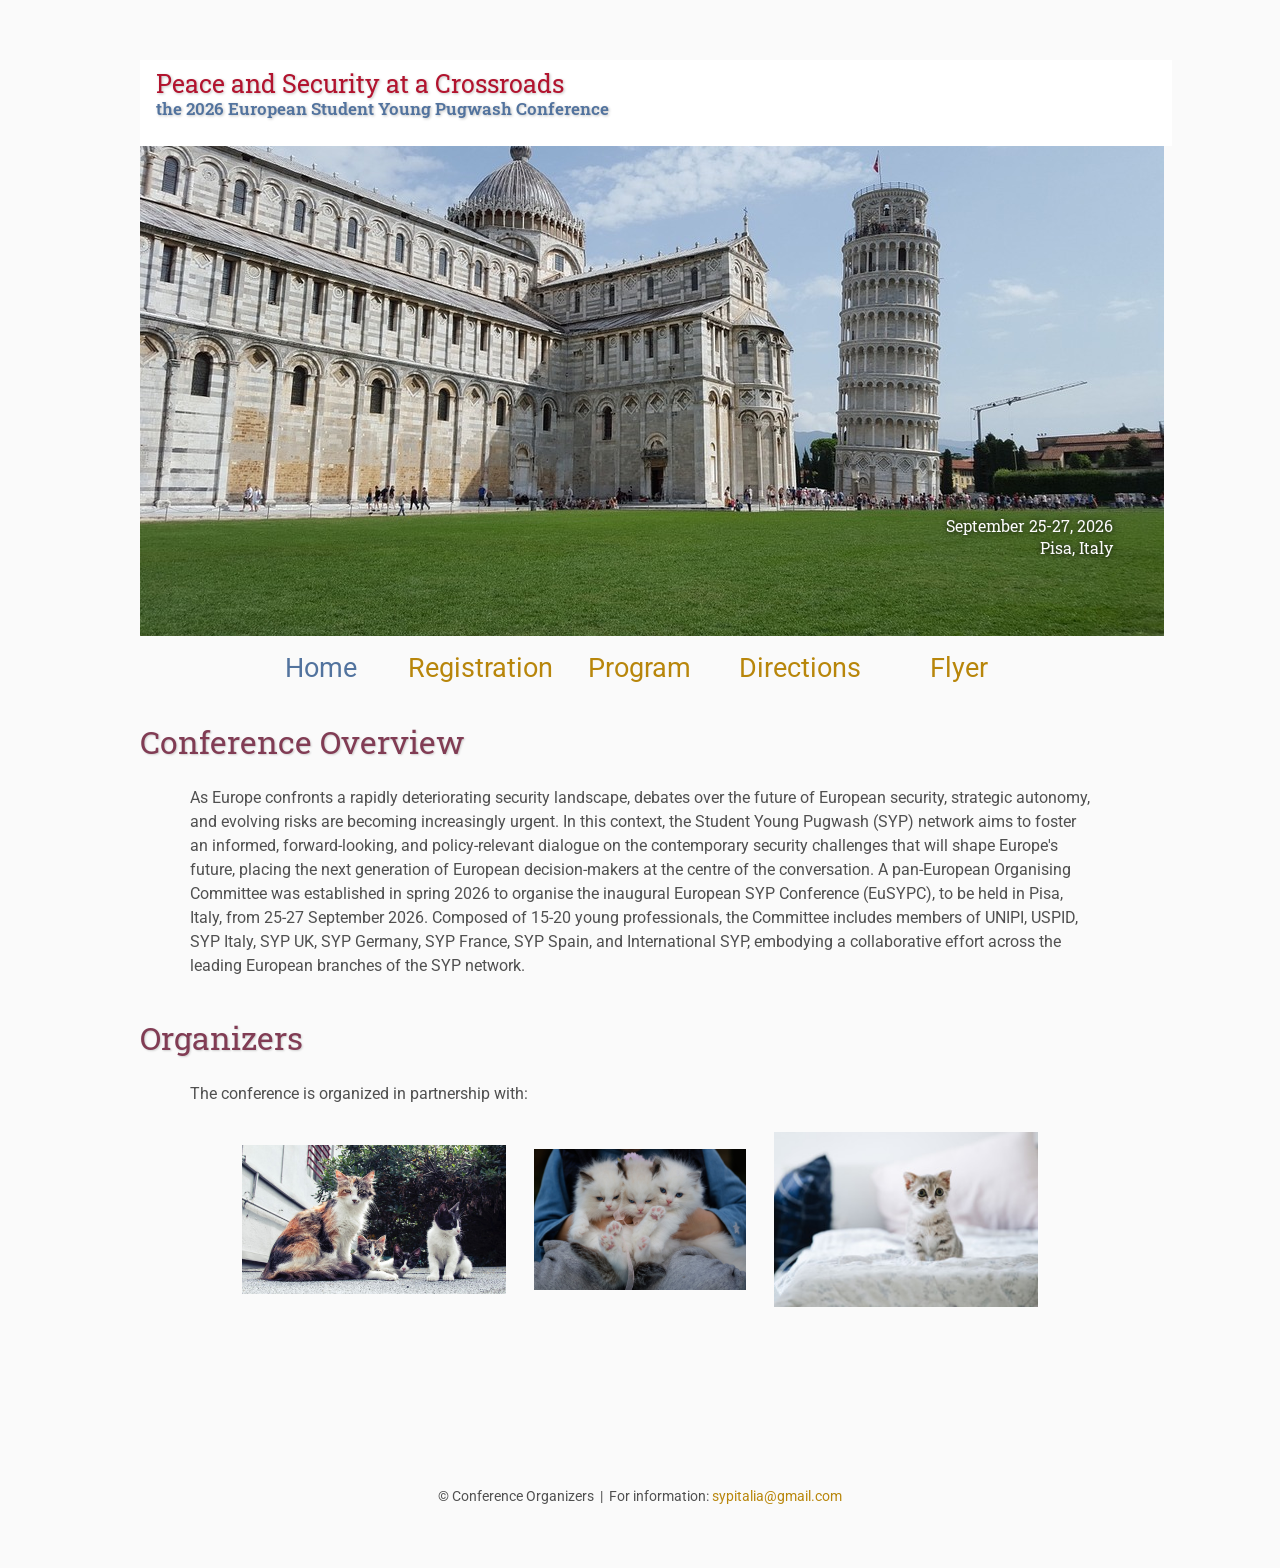
==== index.html @ 5421046e "new banner" ====
<!DOCTYPE html>
<html lang='en'>

<head>
    <base href=".">
    <link rel="shortcut icon" type="image/png" href="assets/favicon.png"/>
    <link rel="stylesheet" type="text/css" media="all" href="assets/main.css"/>
    <meta name="description" content="Conference Template">
    <meta name="resource-type" content="document">
    <meta name="distribution" content="global">
    <meta name="KeyWords" content="Conference">
    <title>Conference Template</title>
</head>

<body>

    <div class="banner">
        <img src="assets/pisapicture.jpg" alt="Conference Template Banner">
        <div class="top-left" style="background: #fff; display: inline-block; padding: 0.6rem 1rem; text-align: left;">
            <div class="title1" style="font-size: 1.55rem; line-height: 1.15; text-align: left;">Peace and Security at a Crossroads</div>
            <div class="title2" style="font-size: 1.05rem; line-height: 1.3; font-weight: 600; max-width: 34rem; text-align: left;">the 2026 European Student Young Pugwash Conference</div>
        </div>
        <div class="bottom-right">
            <div style="font-size: 1rem; line-height: 1.4; text-align: right;">September 25-27, 2026<br>Pisa, Italy</div>
        </div>
    </div>

    <table class="navigation">
        <tr>
            <td class="navigation">
                <a class="current" title="Conference Home Page" href=".">Home</a>
            </td>
            <td class="navigation">
                <a title="Register for the Conference" href="registration">Registration</a>
            </td>
            <td class="navigation">
                <a title="Conference Program" href="program">Program</a> 
            </td>
            <td class="navigation">
                <a title="Directions to the Conference" href="directions">Directions</a>
            </td>
            <td class="navigation">
                <a title="Conference Flyer" href="flyer">Flyer</a>
            </td>
        </tr>
    </table>

    <h2>Conference Overview</h2>
    <p>
        As Europe confronts a rapidly deteriorating security landscape,
        debates over the future of European security, strategic autonomy,
        and evolving risks are becoming increasingly urgent. In this
        context, the Student Young Pugwash (SYP) network aims to
        foster an informed, forward-looking, and policy-relevant dialogue on the contemporary
        security challenges that will shape Europe's future, placing the next generation of European
        decision-makers at the centre of the conversation.
        A pan-European Organising Committee was established in spring 2026 to organise the
        inaugural European SYP Conference (EuSYPC), to be held in Pisa, Italy, from 25-27
        September 2026. Composed of 15-20 young professionals, the Committee includes members
        of UNIPI, USPID, SYP Italy, SYP UK, SYP Germany, SYP France, SYP Spain, and
        International SYP, embodying a collaborative effort across the leading European branches of
        the SYP network.
    </p>
    <!-- <p>
        You can use this template by cloning all the files from this
        <a target="_blank" href="https://github.com/mikepierce/conference-website-template">GitHub repo here</a>.
        This template was created from a website I made for 
        <a target="_blank" href="http://math.ucr.edu/~mathconn/">MathConnections 2019</a>,
        in case you want to see an example of this template being used in the wild.
    </p>
    <p>
        This paragraph is just some filler text to give the homepage some volume:
        Lorem ipsum dolor sit amet, consectetur adipiscing elit. Vestibulum dignissim et est et euismod. Fusce et metus tempus, pellentesque ex at, convallis nulla. Ut fringilla commodo tincidunt. Fusce sed est eu massa placerat iaculis eu at mauris. Nullam ut mollis nisi, quis malesuada risus. Interdum et malesuada fames ac ante ipsum primis in faucibus. Nam ipsum tortor, suscipit non tincidunt vel, bibendum in libero. Nulla facilisi. Pellentesque vitae neque metus. Cras quis est pharetra, vestibulum nisl et, viverra ipsum. Etiam porta dignissim purus, quis tempor metus volutpat eu. Praesent pulvinar libero eget purus tincidunt finibus.
    </p> -->

    <h2>Organizers</h2>
    <p>
        The conference is organized in partnership with:
    </p>
    <table class="sponsors">
        <tr>
            <td class="sponsor">
                <a href="http://www.eyebleach.me/">
                    <img src="assets/kitten1.jpg" alt="First Sponsor Name">
                </a>
            </td>
            <td class="sponsor">
                <a href="http://www.eyebleach.me/">
                    <img src="assets/kitten2.jpg" alt="Second Sponsor Name" style="width: 80%">
                </a>
            </td>
            <td class="sponsor">
                <a href="http://www.eyebleach.me/">
                    <img src="assets/kitten3.jpg" alt="Third Sponsor Name">
                </a>
            </td>
        </tr>
    </table>

    <footer>
        &copy; Conference Organizers
        &nbsp;|&nbsp; For information: <a href="mailto:sypitalia@gmail.com">sypitalia@gmail.com</a>
    </footer>

</body>
</html>
---- assets/main.css ----
/* main.css */

/* These are the colors and fonts used throughout the webpage.
 * I've listed them here so that a user may easily
 * do a search-and-replace for these to change the site theme.
 *   'Roboto',sans-serif; Font for the title text
 *   'Roboto-Slab',serif; Font for the body text 
 *   #fafafa; Background color of the site
 *   #505050; Foreground (text) color of the site
 *   #52739e; Navy, "Template" in the logo, current page in navigation, special titles in the Program
 *   #b2132e; Reddish, "Conference" in the logo, hover color for links
 *   #813c54; Heading color, titles in the Program
 *   #b8860b; Dark Goldenrod, color for links
 */

@import url('https://fonts.googleapis.com/css?family=Roboto%7CRoboto+Slab');

*{
    border:0;
    font:inherit;
    font-size:1em;
    margin:0;
    padding:0;
    vertical-align:baseline;
}

body{
    background-color: #fafafa;
    background-size: cover;
    background-attachment: fixed;
    color: #505050; 
    text-align:left;
    font-family:'Roboto',sans-serif;
    font-size:1em;
    line-height:1.5em;
    margin: 60px auto;
    width: 1000px;
}

a{color: #b8860b; text-decoration:none;}
a.current{color: #52739e;}
a.current:hover{color: #e82945;}
a:hover{color: #b2132e;}
a:active{color: #e82945;}
h1,h2,h3,h4{clear:left; color: #813c54; margin:1.5em 0em 1em 0em; font-family:'Roboto Slab',serif; text-shadow: 1px 1px 2px #d0d0d0;}
h1{font-size:2.67em;}
h2{font-size:2.00em;}
h3{font-size:1.67em;}
h4{font-size:1.33em;}
p{list-style:none; margin:24px auto 24px auto; padding:0px; width:900px; text-align:left;}
li a, p a {text-decoration:underline; text-decoration-color:#b8860b;}
ul{list-style:none; margin:24px auto 24px auto; padding:0px; width:800px; text-align:left;}
ul li{list-style:none; margin:0px auto 0px auto; padding:0px; text-align:left;}
i,em{font-style:italic;}
b,strong{font-weight:bold;}
sup{
    vertical-align: super;
    font-size: 0.8em;
    line-height: 0;
}
sub{
    vertical-align: sub;
    font-size: 0.8em;
    line-height: 0;
}
table{
    width: 1000px;
    margin: 12px auto 24px auto;
    float: center;
    /* UNCOMMENT THIS FOR DEBUGGING THE ALIGNMENT */
    /*border: 1px solid black;*/
}
th,td{
    text-align: left;
    /* UNCOMMENT THIS FOR DEBUGGING THE ALIGNMENT */
    /*border: 1px solid black;*/
}

/* Website Banner */
.banner {position: relative; font-family:'Roboto Slab',serif;}
.top-left {font-size:5.33em; color: #505050; background: #fafafa; text-align: center; width: 1000px; height: 67px; position: absolute; padding: 36px 0 0 0; top: 0px;}
.bottom-right {font-size:2.33em; color: #fafafa; line-height: 1.5em; width: auto; height: 100px; padding: 0px 27px 27px 0px; text-align: right; position: absolute; bottom: 0px; right: 0px; text-shadow: 0px 0px 6px #000000;}

/* Conference Title Logo */
.title1{color: #b2132e; text-shadow: 1px 1px 3px #c0c0c0;} 
.title2{color: #52739e; text-shadow: 1px 1px 3px #c0c0c0;}
.year{color: #505050; font-size:0.67em; font-weight: lighter;}

/* Navigation Links (Home, Registration, etc) */
table.navigation{width:800px;}
td.navigation{font-size:1.67em; white-space:nowrap; width:20%; text-align:center; vertical-align:middle; padding:0px 0px 0px 0px;}

/* Sponsor Images */
table.sponsors{width:800px;}
td.sponsor{white-space:nowrap; width:33%; text-align:center; vertical-align:middle; padding:0px 0px 0px 0px;}
td.sponsor img{width: 100%}

/* The Table on the Program Page */
td.room{padding: 4px 12px 4px 4px; width: 90%; vertical-align:bottom; font-size:1.67em; color: #52739e; height:32px;}
td.date{white-space:nowrap; width:130px; text-align:right; vertical-align:top; padding:4px 16px 0px 0px;}
td.title{padding: 4px 12px 4px 4px; width: 90%; vertical-align:top; font-size:1.5em; color: #813c54; height:32px; font-family:'Roboto Slab',serif; text-shadow: 1px 1px 2px #d0d0d0; }
td.title-special{padding: 4px 12px 4px 4px; width: 90%; vertical-align:top; font-size:1.67em; color: #52739e; height:32px; font-family:'Roboto Slab',serif; text-shadow: 1px 1px 2px #d0d0d0;}
td.speaker{padding: 4px 12px 4px 4px; font-style: italic; font-size:1em; max-height:999999px}
td.abstract{padding: 4px 12px 12px 4px; font-size:1em; max-height:999999px}
td.abstract img{display: block; margin: 4px auto 8px auto}
table.plenary{padding-top: 8px; background: #ffffff;}

/* Registration and Directions iframes and Images */
iframe.registration{display:block; margin:1em auto 2em auto; width:700px; height:1400px; border:none;}
iframe.directions{display:block; margin:1em auto 2em auto; width:800px; height:400px; border:none;}
img.center{display:block; width:67%; margin:1em auto 2em auto;}

/* Flyer Images */
table.flyers{width:800px;}
td.flyer{white-space:nowrap; width:50%; text-align:center; vertical-align:middle; padding:0px 0px 0px 0px;}
td.sponsor img{width: 100%}

footer{font-size:0.875em; margin-top:12em; text-align:center;}

/* My hacky way of making the site mobile-friendly */
@media only screen and (max-width: 1100px) {
    h2{font-size:3.00em;}
    p{font-size:1.5em; line-height:1.5em;}
    th,td,tr{font-size:1.5em; line-height:1.5em;}
    td.date{font-size:1em; padding-top:0.5em;}
    td.navigation{font-size:1.5em; padding:0px 20px 0px 20px;}
    table.footer{font-size:0.33em;}
}
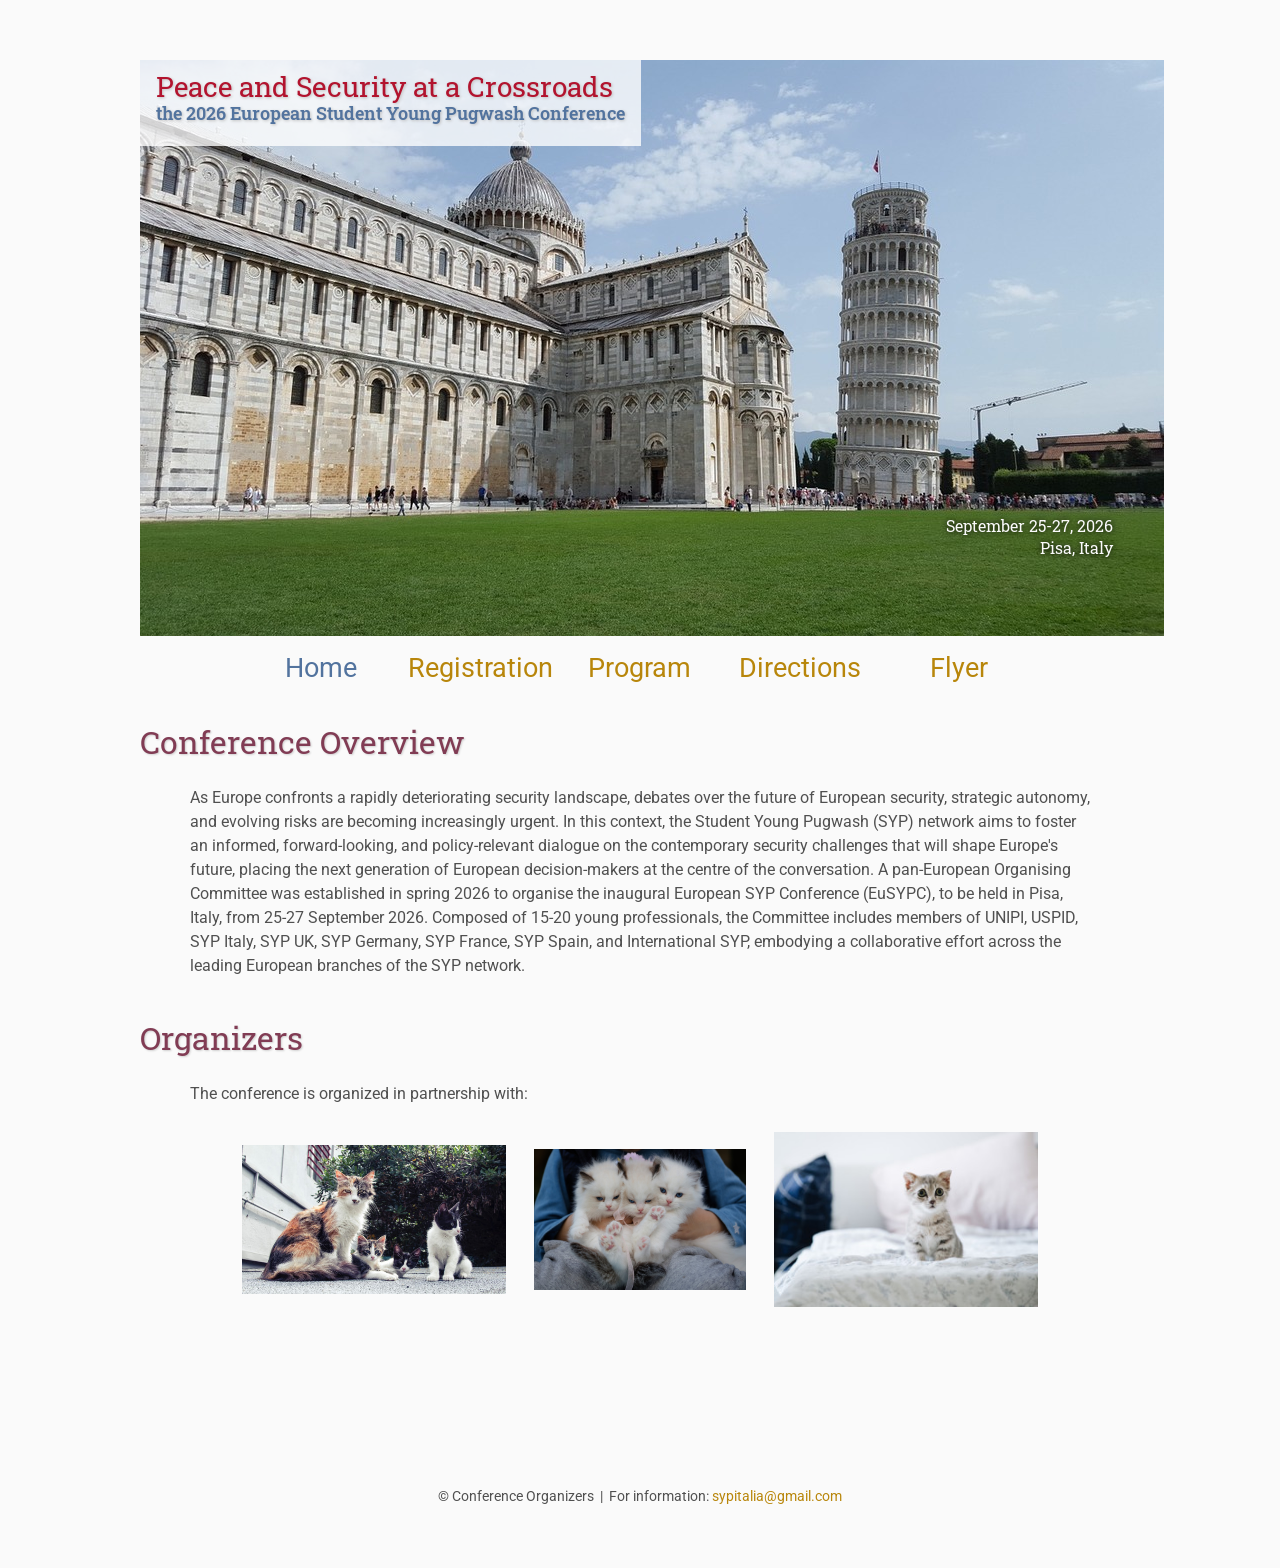
==== commit df8cdc77: "fixed banner" ====
--- a/index.html
+++ b/index.html
@@ -16,9 +16,9 @@
 
     <div class="banner">
         <img src="assets/pisapicture.jpg" alt="Conference Template Banner">
-        <div class="top-left" style="background: #fff; display: inline-block; padding: 0.6rem 1rem; text-align: left;">
-            <div class="title1" style="font-size: 1.55rem; line-height: 1.15; text-align: left;">Peace and Security at a Crossroads</div>
-            <div class="title2" style="font-size: 1.05rem; line-height: 1.3; font-weight: 600; max-width: 34rem; text-align: left;">the 2026 European Student Young Pugwash Conference</div>
+        <div class="top-left" style="background: rgba(255, 255, 255, 0.78); display: inline-block; width: fit-content; max-width: calc(100% - 2rem); padding: 0.6rem 1rem; text-align: left;">
+            <div class="title1" style="font-size: 1.78rem; line-height: 1.15; text-align: left;">Peace and Security at a Crossroads</div>
+            <div class="title2" style="font-size: 1.15rem; line-height: 1.3; font-weight: 600; text-align: left;">the 2026 European Student Young Pugwash Conference</div>
         </div>
         <div class="bottom-right">
             <div style="font-size: 1rem; line-height: 1.4; text-align: right;">September 25-27, 2026<br>Pisa, Italy</div>
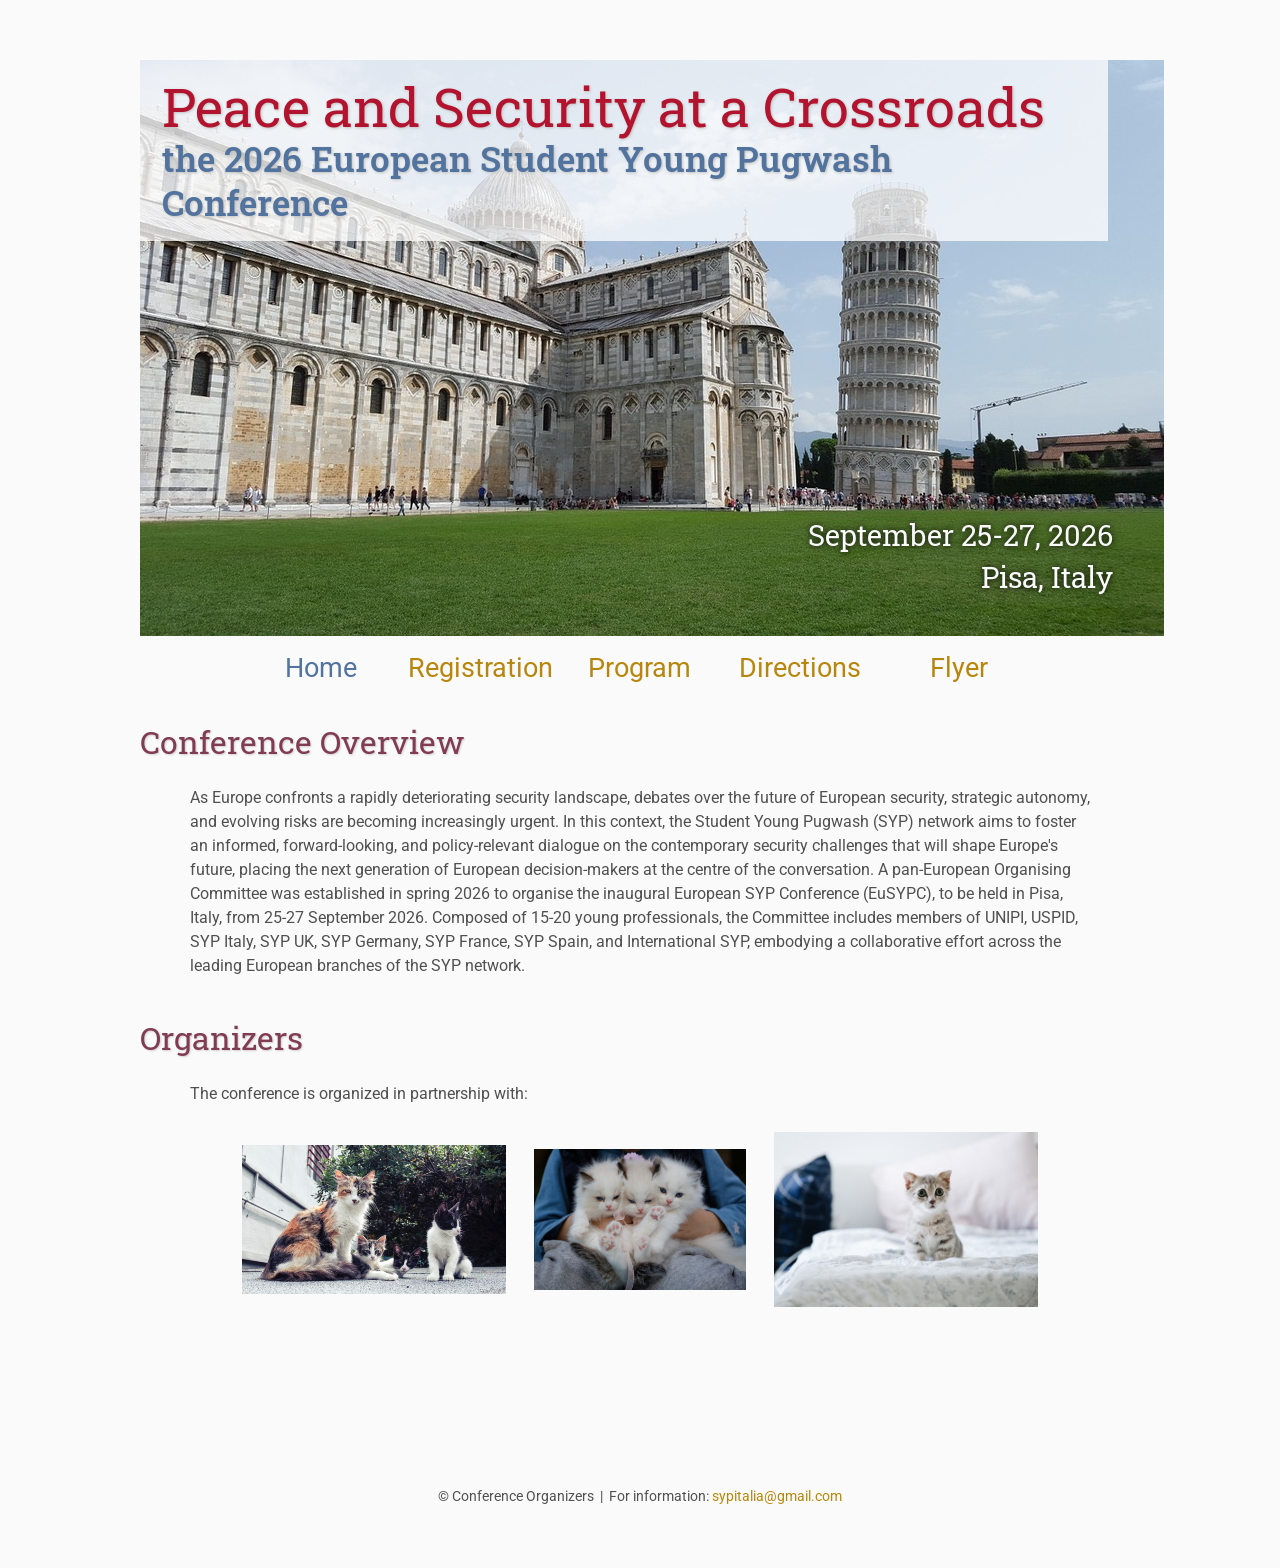
==== commit f26473ec: "fixed banner" ====
--- a/index.html
+++ b/index.html
@@ -16,12 +16,14 @@
 
     <div class="banner">
         <img src="assets/pisapicture.jpg" alt="Conference Template Banner">
-        <div class="top-left" style="background: rgba(255, 255, 255, 0.78); display: inline-block; width: fit-content; max-width: calc(100% - 2rem); padding: 0.6rem 1rem; text-align: left;">
-            <div class="title1" style="font-size: 1.78rem; line-height: 1.15; text-align: left;">Peace and Security at a Crossroads</div>
-            <div class="title2" style="font-size: 1.15rem; line-height: 1.3; font-weight: 600; text-align: left;">the 2026 European Student Young Pugwash Conference</div>
+        <div class="top-left" style="background: rgba(255, 255, 255, 0.75); display: inline-block; width: fit-content; max-width: calc(100% - 2rem); padding: 1rem 1.4rem; text-align: left;">
+            <!-- Aggiunto margin: 0; e un piccolo margin-bottom per separarli senza rompere il box -->
+            <div class="title1" style="font-size: 3.4rem; line-height: 1.12; text-align: left;">Peace and Security at a Crossroads</div>
+            <!-- Aggiunto margin: 0; -->
+            <div class="title2" style="font-size: 2.2rem; line-height: 1.25; font-weight: 600; text-align: left;">the 2026 European Student Young Pugwash Conference</div>
         </div>
         <div class="bottom-right">
-            <div style="font-size: 1rem; line-height: 1.4; text-align: right;">September 25-27, 2026<br>Pisa, Italy</div>
+            <div style="font-size: 1.8rem; line-height: 1.45; text-align: right;">September 25-27, 2026<br>Pisa, Italy</div>
         </div>
     </div>
 
--- a/assets/main.css
+++ b/assets/main.css
@@ -78,7 +78,7 @@
 
 /* Website Banner */
 .banner {position: relative; font-family:'Roboto Slab',serif;}
-.top-left {font-size:5.33em; color: #505050; background: #fafafa; text-align: center; width: 1000px; height: 67px; position: absolute; padding: 36px 0 0 0; top: 0px;}
+.top-left {font-size:5.33em; color: #505050; background: #fafafa; text-align: center; width: 1000px; height: auto; position: absolute; padding: 36px 0 24px 0; top: 0px; box-sizing: border-box;}
 .bottom-right {font-size:2.33em; color: #fafafa; line-height: 1.5em; width: auto; height: 100px; padding: 0px 27px 27px 0px; text-align: right; position: absolute; bottom: 0px; right: 0px; text-shadow: 0px 0px 6px #000000;}
 
 /* Conference Title Logo */
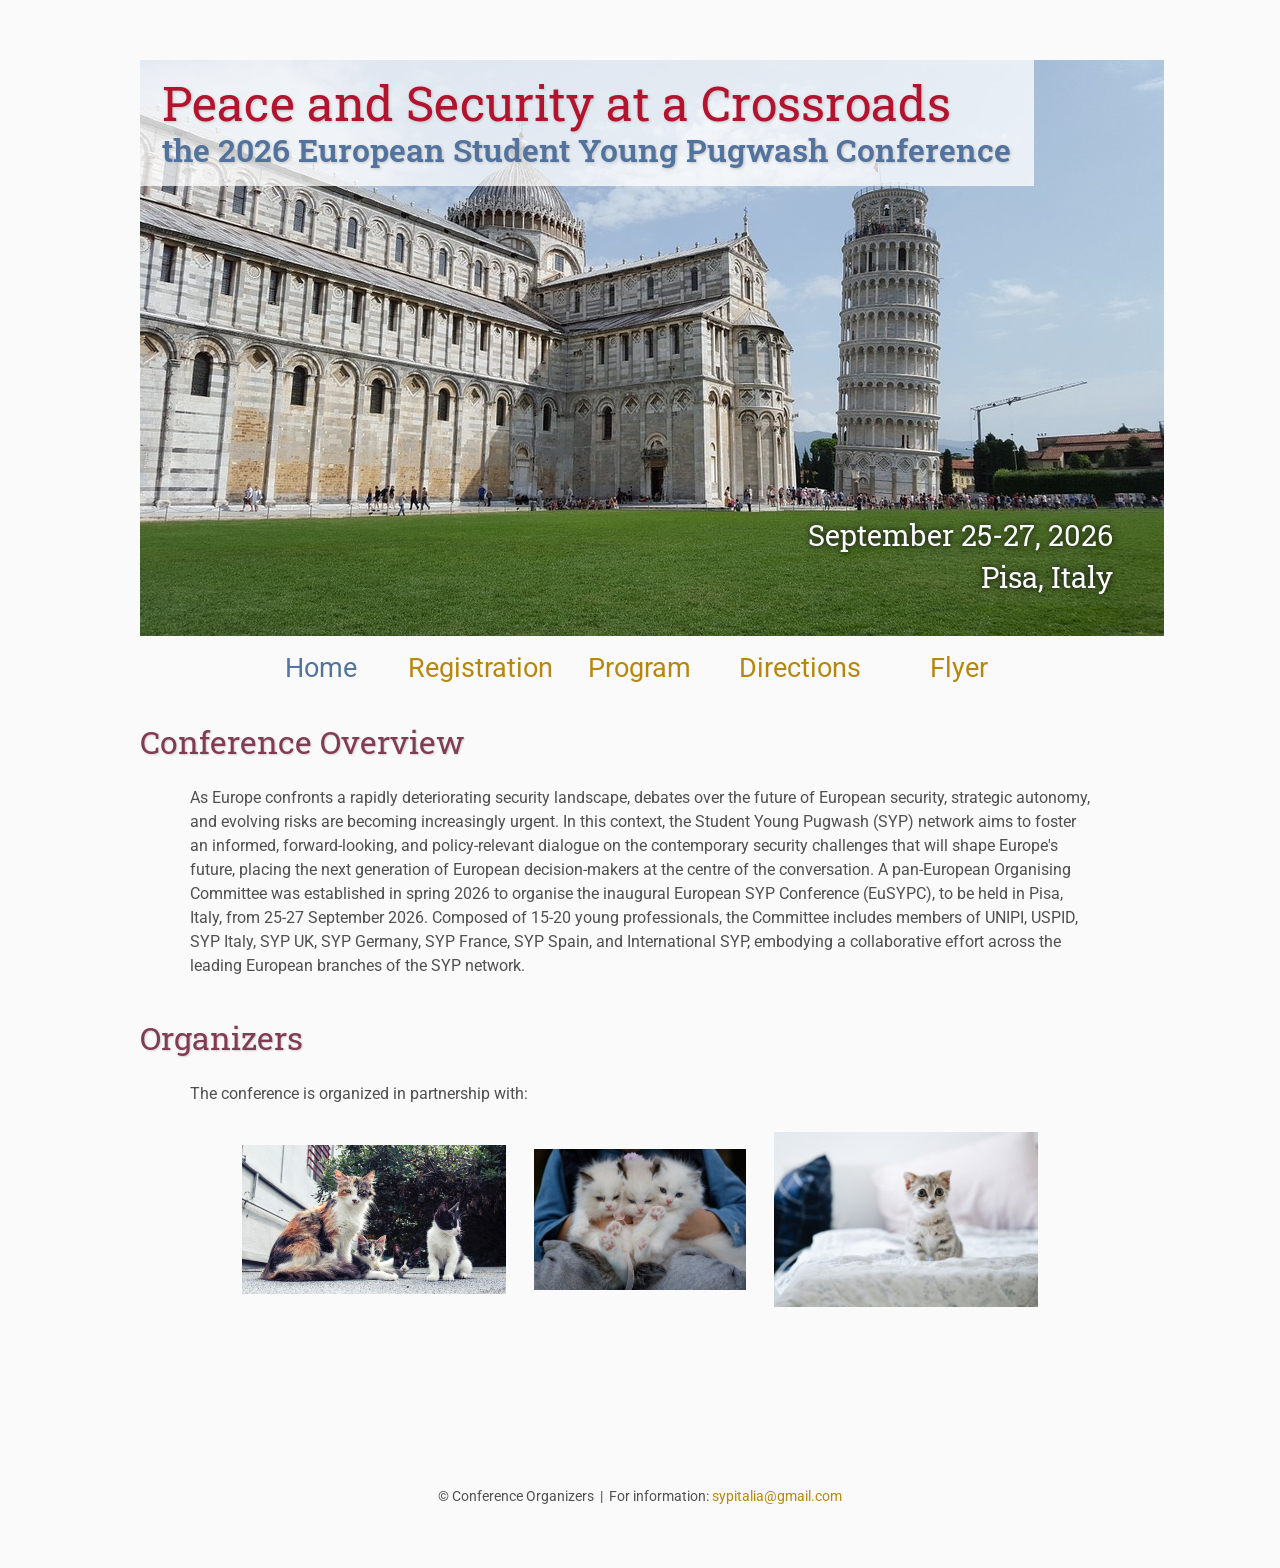
==== commit a5e2f2d8: "fixed banner" ====
--- a/index.html
+++ b/index.html
@@ -18,9 +18,9 @@
         <img src="assets/pisapicture.jpg" alt="Conference Template Banner">
         <div class="top-left" style="background: rgba(255, 255, 255, 0.75); display: inline-block; width: fit-content; max-width: calc(100% - 2rem); padding: 1rem 1.4rem; text-align: left;">
             <!-- Aggiunto margin: 0; e un piccolo margin-bottom per separarli senza rompere il box -->
-            <div class="title1" style="font-size: 3.4rem; line-height: 1.12; text-align: left;">Peace and Security at a Crossroads</div>
+            <div class="title1" style="font-size: 3.0rem; line-height: 1.12; text-align: left;">Peace and Security at a Crossroads</div>
             <!-- Aggiunto margin: 0; -->
-            <div class="title2" style="font-size: 2.2rem; line-height: 1.25; font-weight: 600; text-align: left;">the 2026 European Student Young Pugwash Conference</div>
+            <div class="title2" style="font-size: 2.0rem; line-height: 1.25; font-weight: 600; text-align: left;">the 2026 European Student Young Pugwash Conference</div>
         </div>
         <div class="bottom-right">
             <div style="font-size: 1.8rem; line-height: 1.45; text-align: right;">September 25-27, 2026<br>Pisa, Italy</div>
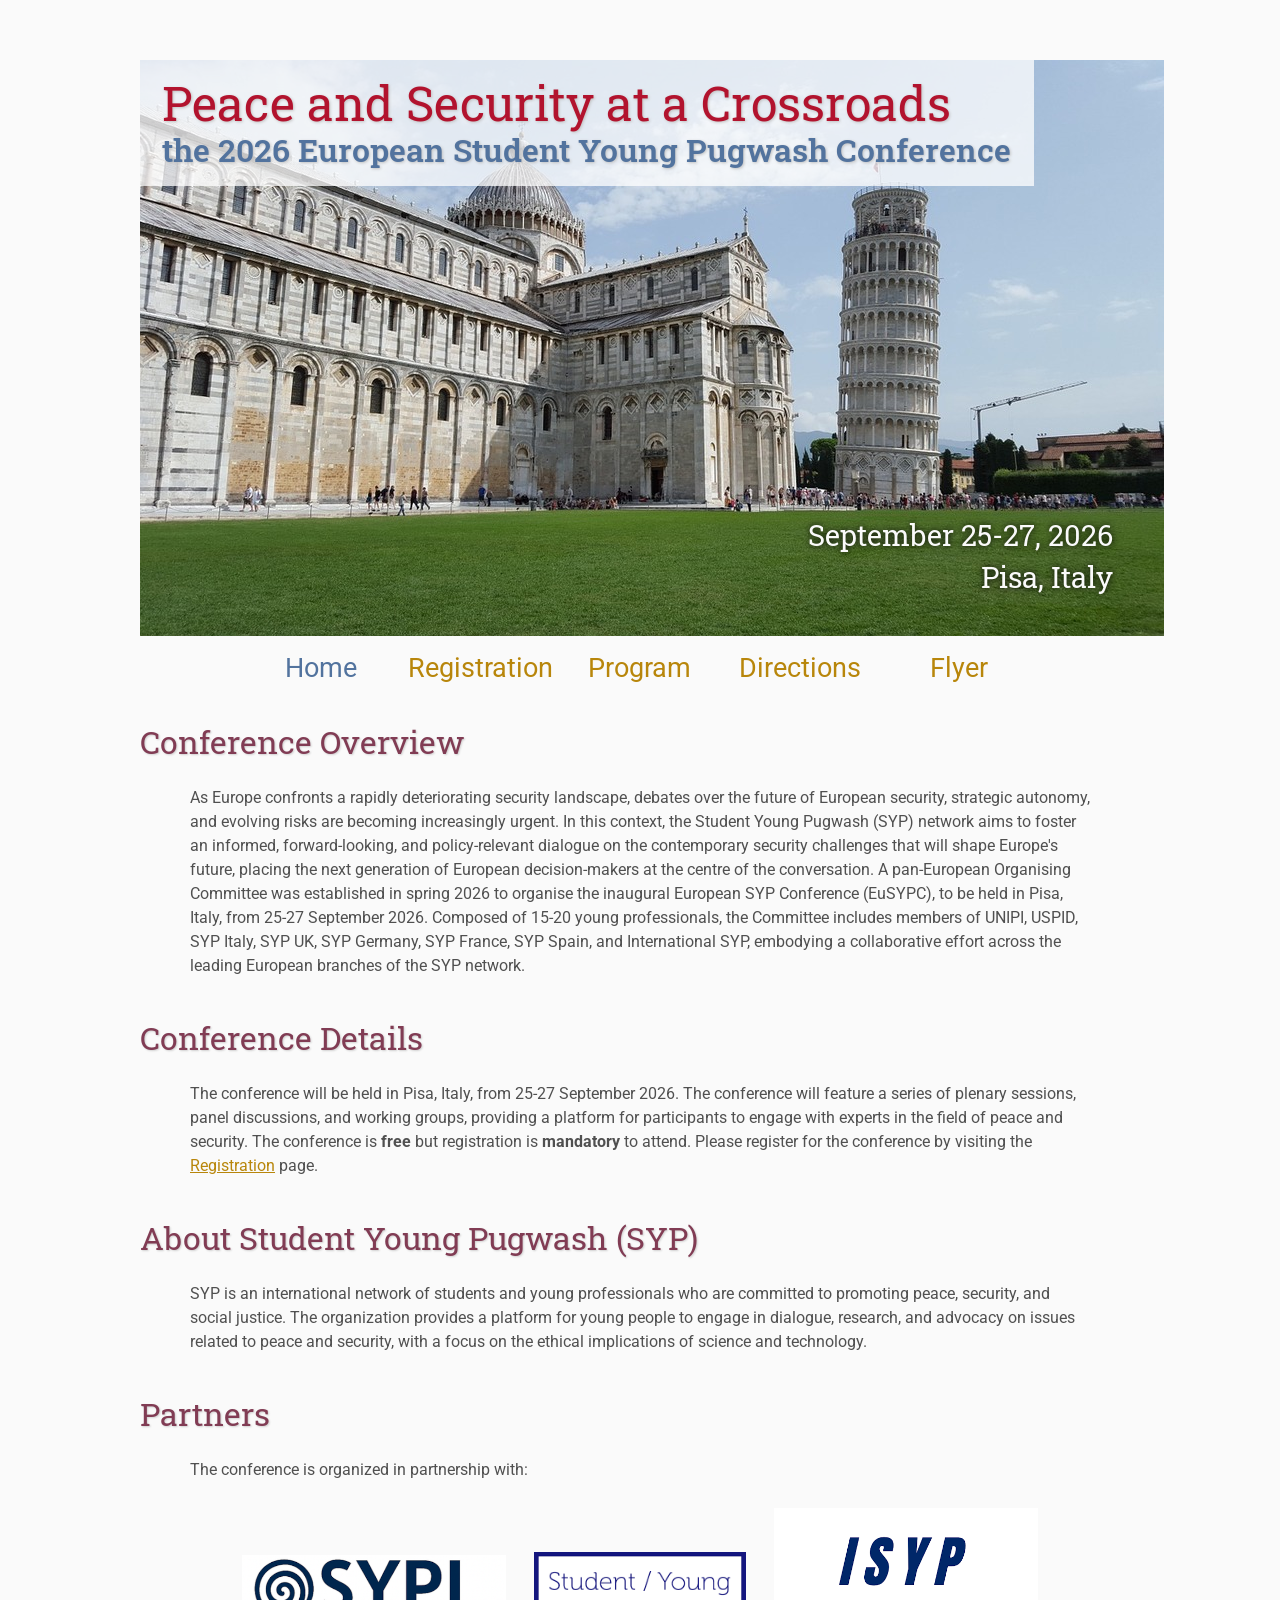
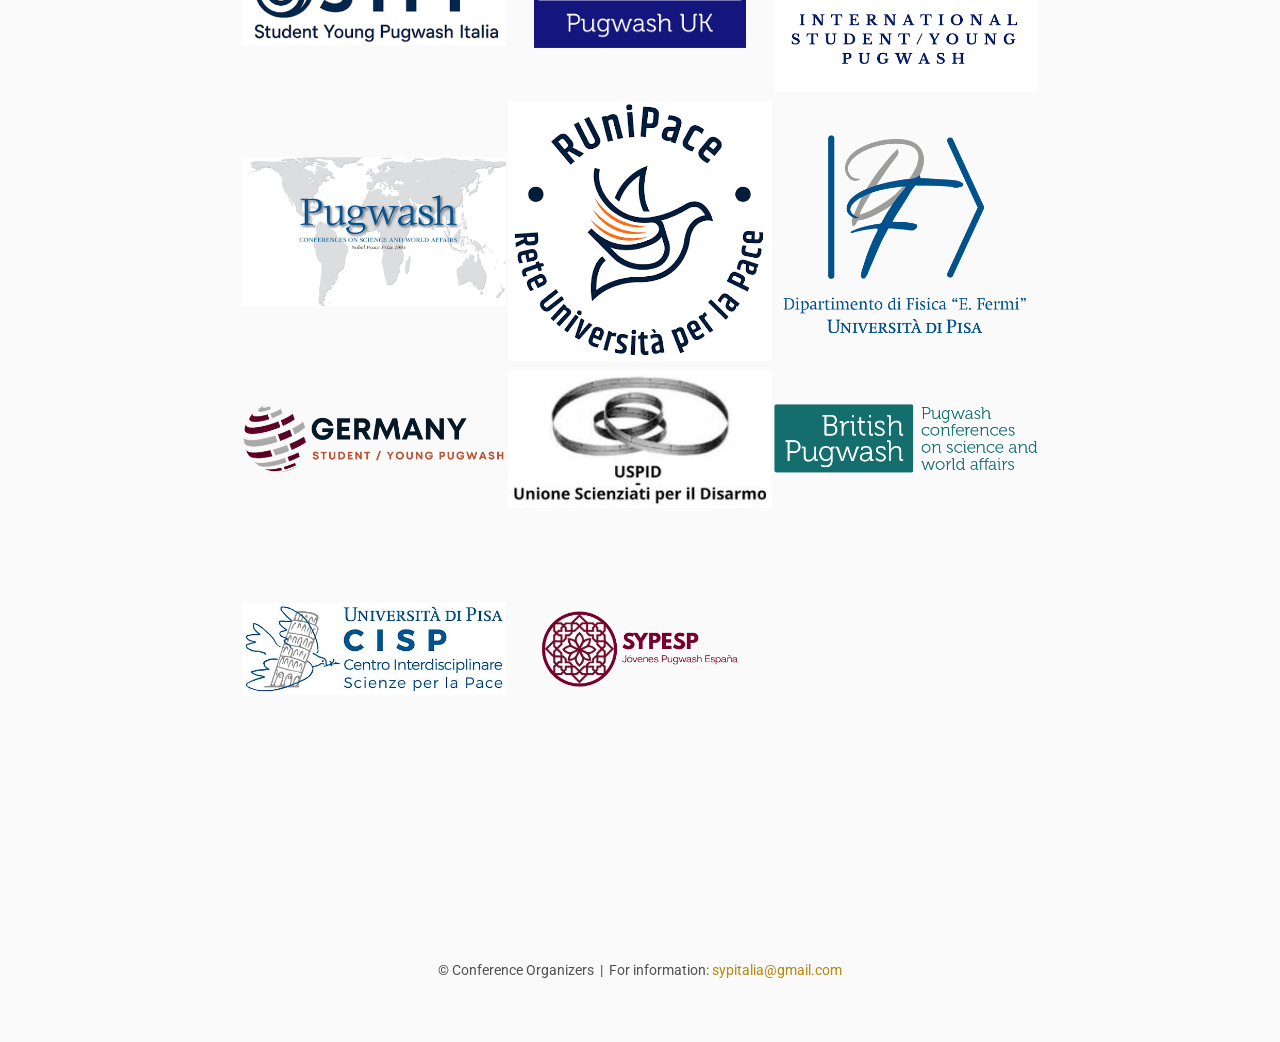
==== commit fb02e725: "modified home and program" ====
--- a/index.html
+++ b/index.html
@@ -3,19 +3,20 @@
 
 <head>
     <base href=".">
-    <link rel="shortcut icon" type="image/png" href="assets/favicon.png"/>
+    <link rel="icon" type="image/x-icon" href="[data-uri]">
+    <link rel="apple-touch-icon" href="[data-uri]">
     <link rel="stylesheet" type="text/css" media="all" href="assets/main.css"/>
-    <meta name="description" content="Conference Template">
+    <meta name="description" content="Peace and Security at a Crossroads">
     <meta name="resource-type" content="document">
     <meta name="distribution" content="global">
     <meta name="KeyWords" content="Conference">
-    <title>Conference Template</title>
+    <title>Peace and Security at a Crossroads</title>
 </head>
 
 <body>
 
     <div class="banner">
-        <img src="assets/pisapicture.jpg" alt="Conference Template Banner">
+        <img src="assets/pisapicture.jpg" alt="Peace and Security at a Crossroads Banner">
         <div class="top-left" style="background: rgba(255, 255, 255, 0.75); display: inline-block; width: fit-content; max-width: calc(100% - 2rem); padding: 1rem 1.4rem; text-align: left;">
             <!-- Aggiunto margin: 0; e un piccolo margin-bottom per separarli senza rompere il box -->
             <div class="title1" style="font-size: 3.0rem; line-height: 1.12; text-align: left;">Peace and Security at a Crossroads</div>
@@ -63,6 +64,21 @@
         International SYP, embodying a collaborative effort across the leading European branches of
         the SYP network.
     </p>
+
+    <h2>Conference Details</h2>
+    <p>
+        The conference will be held in Pisa, Italy, from 25-27 September 2026. 
+        The conference will feature a series of plenary sessions, panel discussions, and working groups, providing a platform for participants to engage with experts in the field of peace and security. 
+        The conference is <strong>free</strong> but registration is <strong>mandatory</strong> to attend. Please register for the conference by visiting the <a href="registration">Registration</a> page.
+    </p>
+
+    <h2>About Student Young Pugwash (SYP)</h2>
+    <p>
+        SYP is an international network of students and young professionals who are committed to promoting peace, security, and social justice. 
+        The organization provides a platform for young people to engage in dialogue, research, and advocacy on issues related to peace and security, 
+        with a focus on the ethical implications of science and technology.
+    </p>
+    
     <!-- <p>
         You can use this template by cloning all the files from this
         <a target="_blank" href="https://github.com/mikepierce/conference-website-template">GitHub repo here</a>.
@@ -75,25 +91,77 @@
         Lorem ipsum dolor sit amet, consectetur adipiscing elit. Vestibulum dignissim et est et euismod. Fusce et metus tempus, pellentesque ex at, convallis nulla. Ut fringilla commodo tincidunt. Fusce sed est eu massa placerat iaculis eu at mauris. Nullam ut mollis nisi, quis malesuada risus. Interdum et malesuada fames ac ante ipsum primis in faucibus. Nam ipsum tortor, suscipit non tincidunt vel, bibendum in libero. Nulla facilisi. Pellentesque vitae neque metus. Cras quis est pharetra, vestibulum nisl et, viverra ipsum. Etiam porta dignissim purus, quis tempor metus volutpat eu. Praesent pulvinar libero eget purus tincidunt finibus.
     </p> -->
 
-    <h2>Organizers</h2>
+    <h2>Partners</h2>
     <p>
         The conference is organized in partnership with:
     </p>
     <table class="sponsors">
         <tr>
             <td class="sponsor">
-                <a href="http://www.eyebleach.me/">
-                    <img src="assets/kitten1.jpg" alt="First Sponsor Name">
+                <a href="http://www.sypita.org/">
+                    <img src="assets/SYPITA.png" alt="SYP Italy">
                 </a>
             </td>
             <td class="sponsor">
-                <a href="http://www.eyebleach.me/">
-                    <img src="assets/kitten2.jpg" alt="Second Sponsor Name" style="width: 80%">
+                <a href="https://britishpugwash.org/student-young-pugwash/">
+                    <img src="assets/SYPUK.png" alt="SYP UK" style="width: 80%">
                 </a>
             </td>
             <td class="sponsor">
-                <a href="http://www.eyebleach.me/">
-                    <img src="assets/kitten3.jpg" alt="Third Sponsor Name">
+                <a href="https://isyp.org">
+                    <img src="assets/ISYP.png" alt="SYP International">
+                </a>
+            </td>
+            </tr>
+    
+            <!-- Seconda riga (Sponsor 4-6) -->
+            <tr>
+            <td class="sponsor">
+                <a href="https://pugwash.org">
+                    <img src="assets/Pugwash.png" alt="Pugwash">
+                </a>
+            </td>
+            <td class="sponsor">
+                <a href="https://www.runipace.org">
+                    <img src="assets/Runipace.png" alt="Runipace">
+                </a>
+            </td>
+            <td class="sponsor">
+                <a href="https://www.df.unipi.it">
+                    <img src="assets/Dip_Fisica_pisa.png" alt="Dipartimento di Fisica - Università di Pisa">
+                </a>
+            </td>
+            </tr>
+    
+            <!-- Seconda riga (Sponsor 4-6) -->
+            <tr>
+            <td class="sponsor">
+                <a href="https://sypgermany.wordpress.com">
+                    <img src="assets/SYPG.png" alt="SYP Germany">
+                </a>
+            </td>
+            <td class="sponsor">
+                <a href="https://www.uspid.org">
+                    <img src="assets/USPID.png" alt="USPID">
+                </a>
+            </td>
+            <td class="sponsor">
+                <a href="https://britishpugwash.org/student-young-pugwash/">
+                    <img src="assets/UK_Pugwash.png" alt="UK Pugwash">
+                </a>
+            </td>
+            </tr>
+    
+            <!-- Seconda riga (Sponsor 4-6) -->
+            <tr>
+            <td class="sponsor">
+                <a href="https://cisp.unipi.it">
+                    <img src="assets/CISP.jpg" alt="CISP">
+                </a>
+            </td>
+            <td class="sponsor">
+                <a href="https://sypesp.org">
+                    <img src="assets/SYPESP.png" alt="SYP ESP">
                 </a>
             </td>
         </tr>
--- a/assets/main.css
+++ b/assets/main.css
@@ -105,6 +105,29 @@
 td.abstract img{display: block; margin: 4px auto 8px auto}
 table.plenary{padding-top: 8px; background: #ffffff;}
 
+.day-switcher{display:flex; flex-wrap:wrap; gap:0.75rem; justify-content:center; margin: 1.25rem auto 1.75rem auto;}
+.day-button{cursor:pointer; border:1px solid #b8860b; background:#fffdf7; color:#813c54; padding:0.7rem 1.15rem; border-radius:999px; font-family:'Roboto Slab',serif; font-size:1.05em; box-shadow:0 1px 2px rgba(0,0,0,0.06); transition: background-color 0.2s ease, color 0.2s ease, border-color 0.2s ease, transform 0.2s ease;}
+.day-button:hover{background:#fff2d6; color:#b2132e; transform:translateY(-1px);}
+.day-button.is-active{background:#52739e; border-color:#52739e; color:#fafafa;}
+.day-button.is-active:hover{background:#445f83; color:#fafafa;}
+.day-heading{font-size:1.4em; color:#52739e; font-family:'Roboto Slab',serif; margin:0.5rem 0 0.75rem 0;}
+.program-day{margin-top:0.5rem;}
+.schedule-item{display:grid; grid-template-columns: 180px 1fr; gap:1rem; align-items:start; background:#ffffff; border-left:4px solid #813c54; padding:1rem 1.1rem; margin:0 0 0.8rem 0; box-shadow:0 1px 4px rgba(0,0,0,0.05);}
+.schedule-item.is-break{border-left-color:#52739e;}
+.schedule-time{color:#52739e; font-family:'Roboto Slab',serif; font-size:1.08em; text-align:right; white-space:nowrap;}
+.schedule-content{min-width:0;}
+.schedule-title{font-family:'Roboto Slab',serif; font-size:1.22em; line-height:1.25; color:#813c54;}
+.schedule-subtitle{margin-top:0.35rem; font-style:italic; color:#505050;}
+.session-subtitle{margin-top:0.35rem; font-style:italic; color:#505050;}
+.session-accordion{display:block;}
+.session-accordion > summary{list-style:none; cursor:pointer;}
+.session-accordion > summary::-webkit-details-marker{display:none;}
+.session-accordion > summary::after{content:'+'; float:right; color:#52739e; font-weight:bold; margin-left:1rem;}
+.session-accordion[open] > summary::after{content:'−';}
+.session-details{margin-top:0.9rem; padding:0.85rem 1rem; border-left:3px solid #b8860b; background:#fffaf0;}
+.session-detail-line{margin-top:0.45rem;}
+.session-detail-line:first-child{margin-top:0;}
+
 /* Registration and Directions iframes and Images */
 iframe.registration{display:block; margin:1em auto 2em auto; width:700px; height:1400px; border:none;}
 iframe.directions{display:block; margin:1em auto 2em auto; width:800px; height:400px; border:none;}
@@ -125,5 +148,9 @@
     td.date{font-size:1em; padding-top:0.5em;}
     td.navigation{font-size:1.5em; padding:0px 20px 0px 20px;}
     table.footer{font-size:0.33em;}
+    .schedule-item{grid-template-columns:1fr; gap:0.35rem;}
+    .schedule-time{text-align:left; white-space:normal;}
+    .schedule-title{font-size:1.1em;}
+    .day-switcher{justify-content:flex-start;}
 }
 
